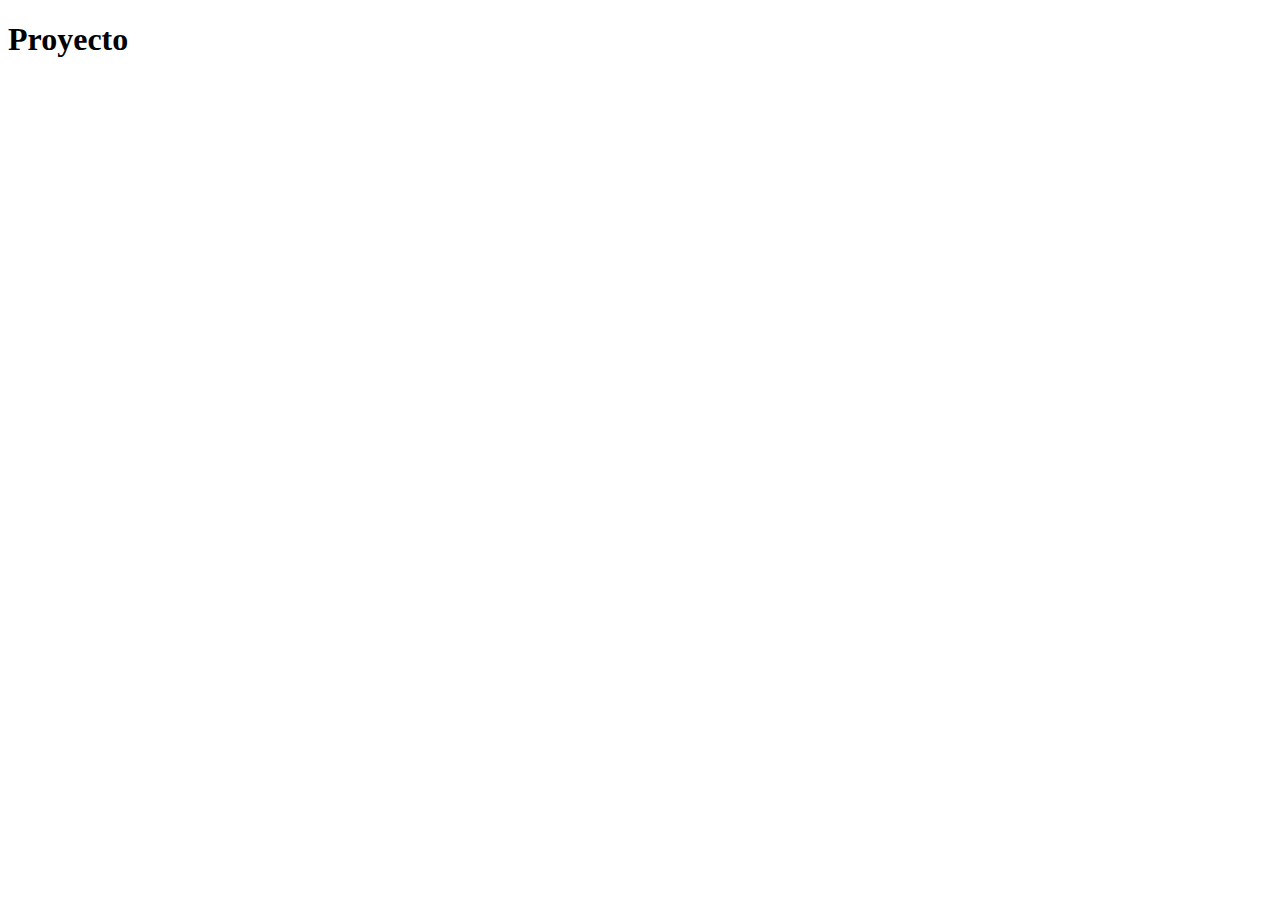
==== proyecto_avanza/index.html @ ca21b3b9 "second time" ====
<!DOCTYPE html>
<html lang="en">
<head>
    <meta charset="UTF-8">
    <meta name="viewport" content="width=device-width, initial-scale=1.0">
    <title>New Document</title>
</head>
<body>
    <header>
        <h1>Proyecto</h1>
    </header>
</body>
</html>
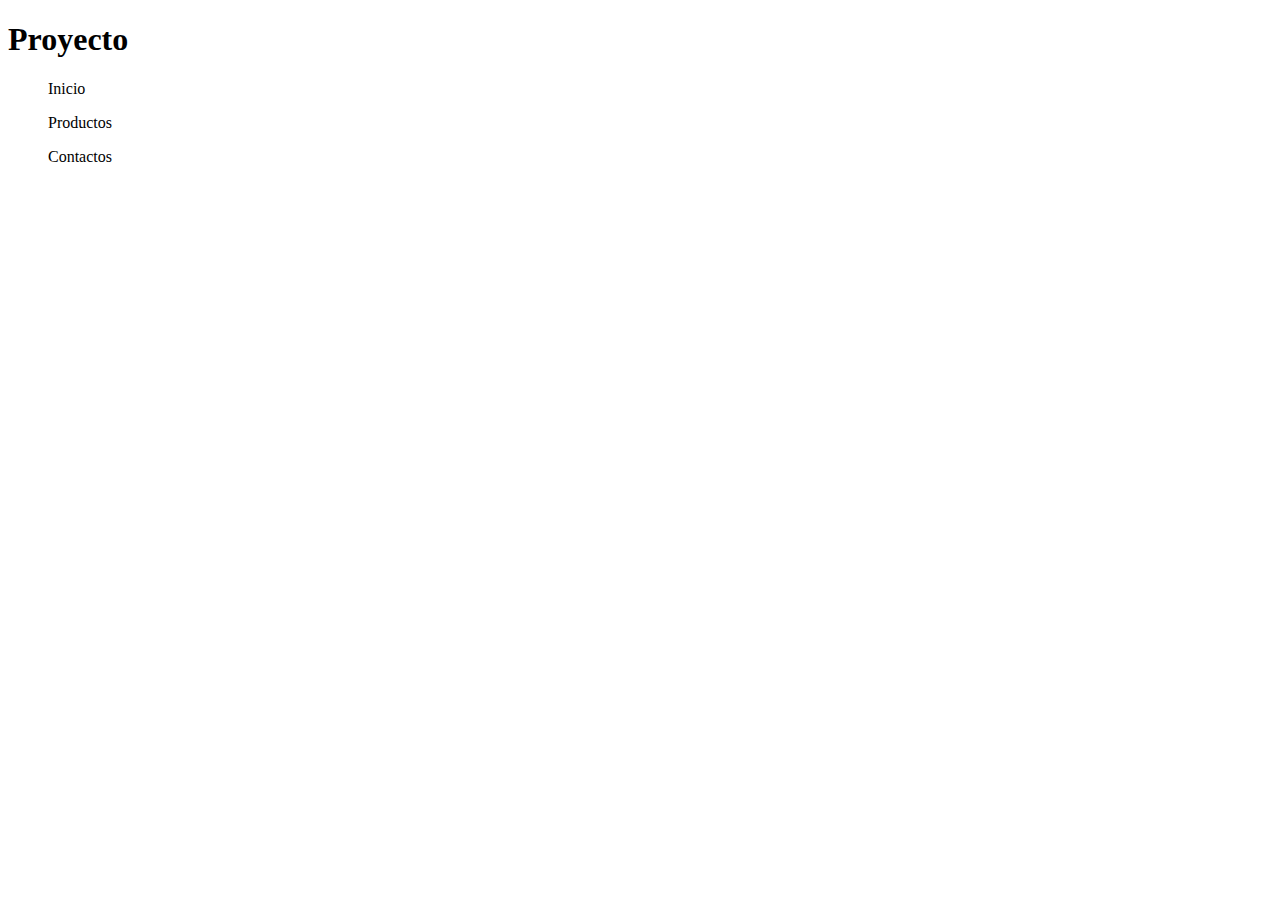
==== commit 5a0a38d6: "actualizacion" ====
--- a/proyecto_avanza/index.html
+++ b/proyecto_avanza/index.html
@@ -3,11 +3,17 @@
 <head>
     <meta charset="UTF-8">
     <meta name="viewport" content="width=device-width, initial-scale=1.0">
-    <title>New Document</title>
+    <title>New Document 2</title>
 </head>
 <body>
     <header>
         <h1>Proyecto</h1>
+
     </header>
+    <nav>
+        <ul>Inicio</ul>
+        <ul>Productos</ul>
+        <ul>Contactos</ul>
+    </nav>
 </body>
 </html>